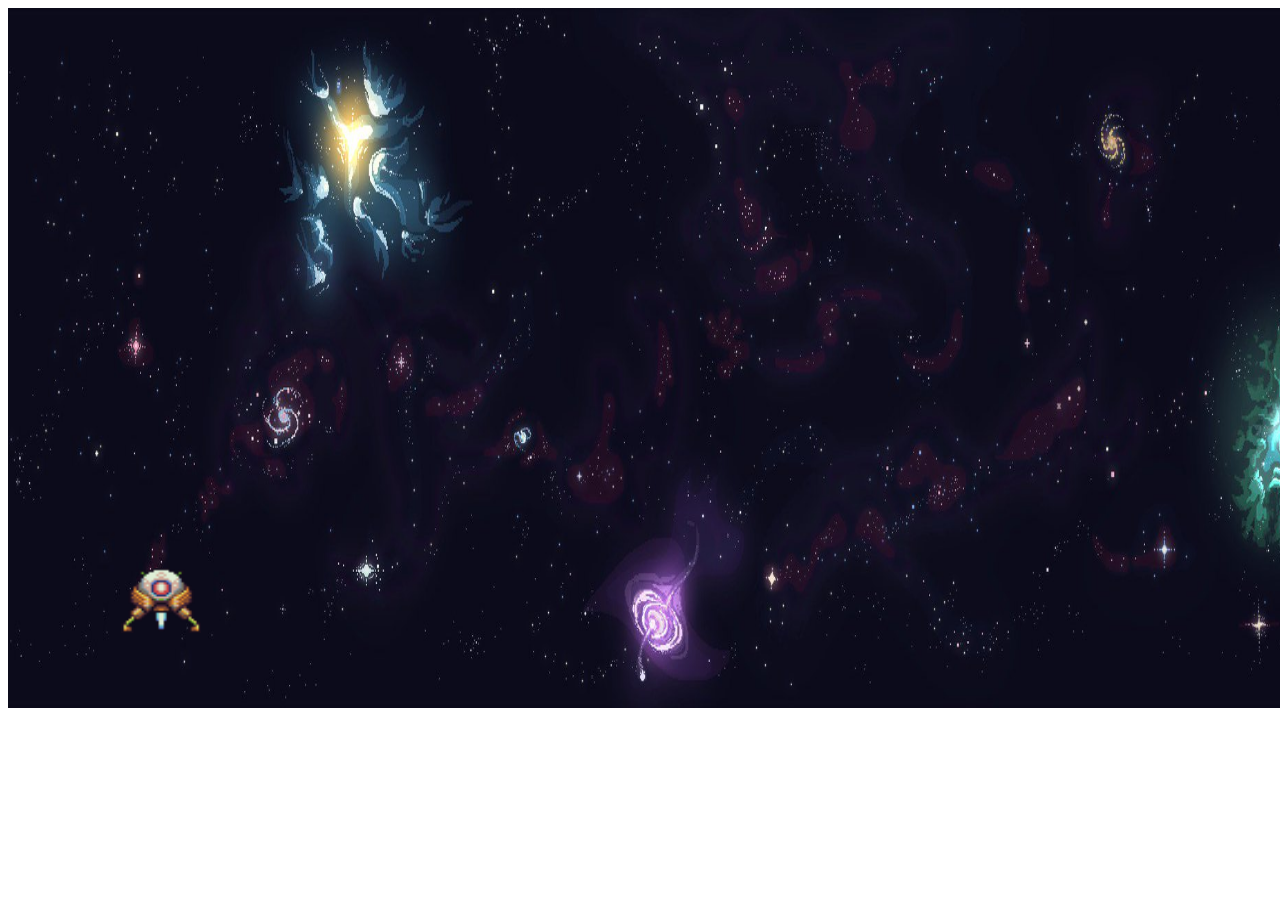
==== index.html @ 1d68c779 "first" ====
<!DOCTYPE html>
<html>
<head>
  <title>My Game</title>

  <script type="text/javascript" src="background.js"></script>
  <script type="text/javascript" src="bullet.js"></script>
  <script type="text/javascript" src="player.js"></script>
  <script type="text/javascript" src="obstacle.js"></script>
  <!-- <script type="text/javascript" src="obstacle2.js"></script> -->
  <script type="text/javascript" src="asteroids.js"></script>
  <script type="text/javascript" src="game.js"></script>

  <script type="text/javascript" src="index.js"></script>

  <link rel="stylesheet" type="text/css" href="style.css">
</head>
<body>
  <canvas id="canvas" width="1415" height="700"></canvas>
</body>
</html>
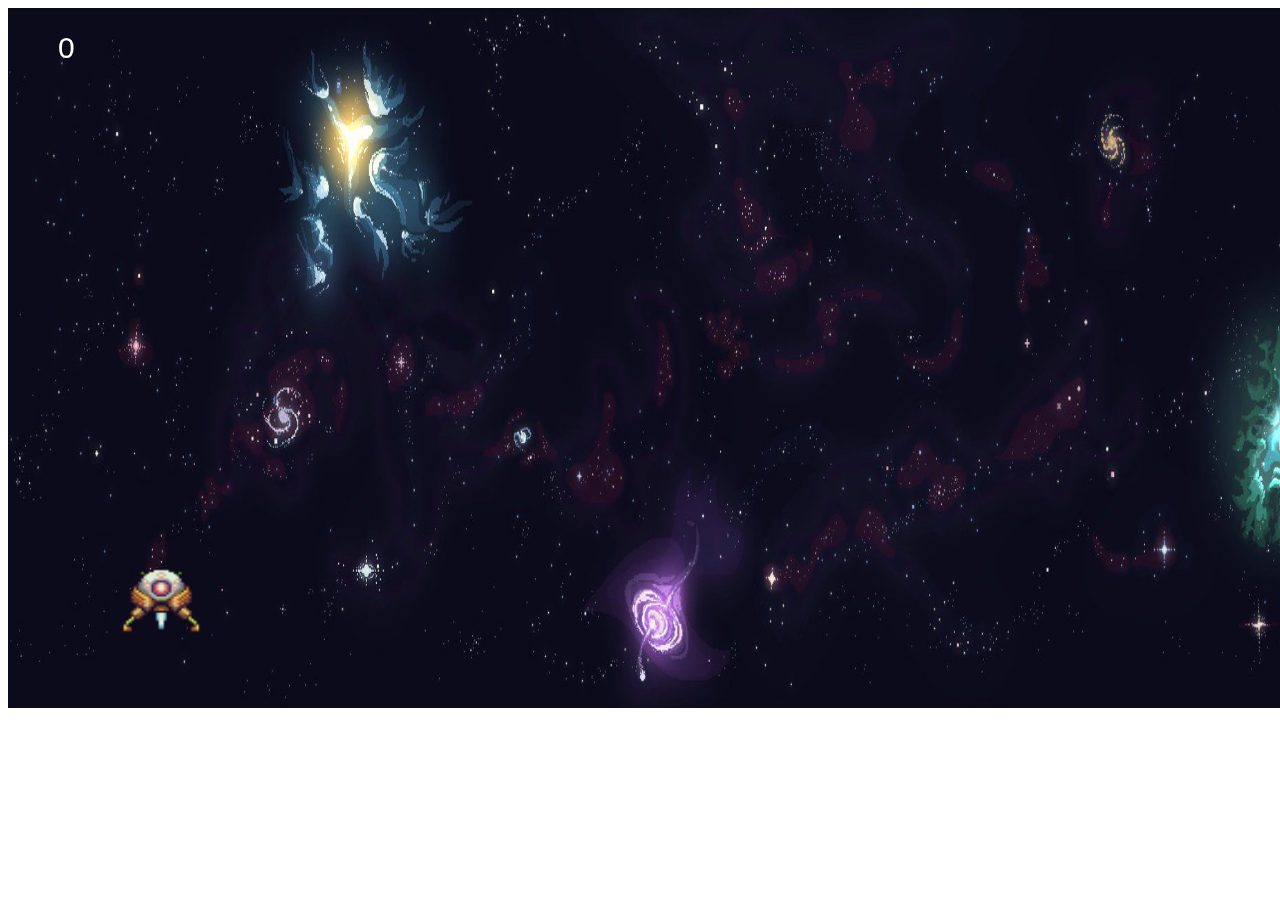
==== commit ba762794: "2nd commit" ====
--- a/index.html
+++ b/index.html
@@ -2,12 +2,13 @@
 <html>
 <head>
   <title>My Game</title>
-
+  <script type="text/javascript" src="obstacle.js"></script>
   <script type="text/javascript" src="background.js"></script>
   <script type="text/javascript" src="bullet.js"></script>
   <script type="text/javascript" src="player.js"></script>
-  <script type="text/javascript" src="obstacle.js"></script>
-  <!-- <script type="text/javascript" src="obstacle2.js"></script> -->
+  <script type="text/javascript" src="fire.js"></script> 
+  <script type="text/javascript" src="alien.js"></script> 
+  <script type="text/javascript" src="coins.js"></script> 
   <script type="text/javascript" src="asteroids.js"></script>
   <script type="text/javascript" src="game.js"></script>
 
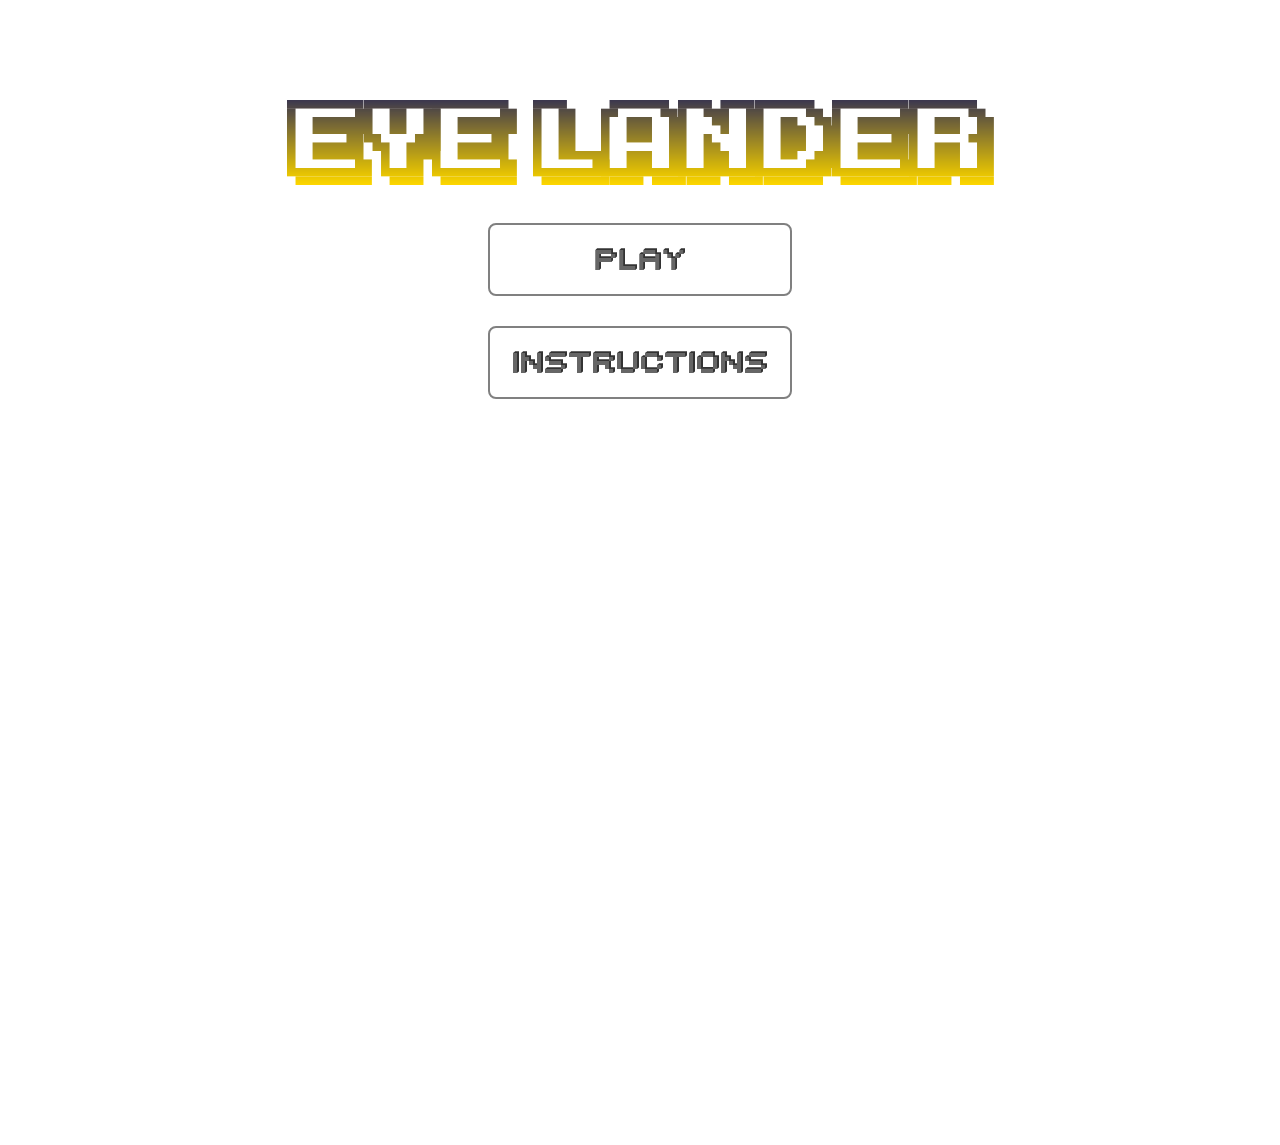
==== commit fe92d0fc: "3rd commit" ====
--- a/index.html
+++ b/index.html
@@ -2,21 +2,63 @@
 <html>
 <head>
   <title>My Game</title>
-  <script type="text/javascript" src="obstacle.js"></script>
-  <script type="text/javascript" src="background.js"></script>
-  <script type="text/javascript" src="bullet.js"></script>
-  <script type="text/javascript" src="player.js"></script>
-  <script type="text/javascript" src="fire.js"></script> 
-  <script type="text/javascript" src="alien.js"></script> 
-  <script type="text/javascript" src="coins.js"></script> 
-  <script type="text/javascript" src="asteroids.js"></script>
-  <script type="text/javascript" src="game.js"></script>
+  <script type="text/javascript" src="./javascript/obstacle.js"></script>
+  <script type="text/javascript" src="./javascript/background.js"></script>
+  <script type="text/javascript" src="./javascript/bullet.js"></script>
+  <script type="text/javascript" src="./javascript/player.js"></script>
+  <script type="text/javascript" src="./javascript/fire.js"></script> 
+  <script type="text/javascript" src="./javascript/alien.js"></script> 
+  <script type="text/javascript" src="./javascript/coins.js"></script> 
+  <script type="text/javascript" src="./javascript/asteroids.js"></script>
+  <script type="text/javascript" src="./javascript/game.js"></script>
 
-  <script type="text/javascript" src="index.js"></script>
+  <script type="text/javascript" src="./javascript/index.js"></script>
 
-  <link rel="stylesheet" type="text/css" href="style.css">
+  <link rel="stylesheet" type="text/css" href="./style/main.css">
+  <style>
+      body {
+        font-size: 2em;
+        text-align: center;
+      }
+      #main{
+        display: none;
+      }
+      #newGame, #creditBtn {
+        margin-top: 30px;
+        text-align: center;
+        vertical-align: middle;
+        border: 2px solid grey;
+        border-radius: 8px;
+        background-color: white;
+        font-size: 60px;
+        width: 5em;
+        margin: 30px auto;
+       
+      }
+      #logo{
+       margin-top: 100px;
+      }
+      #container{
+        background-image: url("img/wallpaper2you_242562.png");
+        background-repeat: no-repeat;
+        background-position: center;
+        background-attachment: fixed;
+        background-size: cover;
+        width: 100vw;
+        height: 100vh;
+      }
+    </style>
 </head>
+
 <body>
-  <canvas id="canvas" width="1415" height="700"></canvas>
+  <div class="container">
+      <div id="menu" class="">
+        <div id="logo"><img src="img/logomenu2.png"></div>
+        <div id="newGame"  onmouseover="this.style.backgroundColor = 'white'" onmouseout="this.style.backgroundColor = 'grey'"><img src="img/play.png"></div>
+        <div id="creditBtn" onmouseover="this.style.backgroundColor = 'white'" onmouseout="this.style.backgroundColor = 'grey'"><img src="img/instructions.png"></div>
+      </div>
+      <canvas id="canvas" width="1415" height="700">
+      </canvas>
+      </div>
 </body>
 </html>--- a/style/main.css
+++ b/style/main.css
@@ -0,0 +1,3 @@
+.hide {
+  display: none;
+}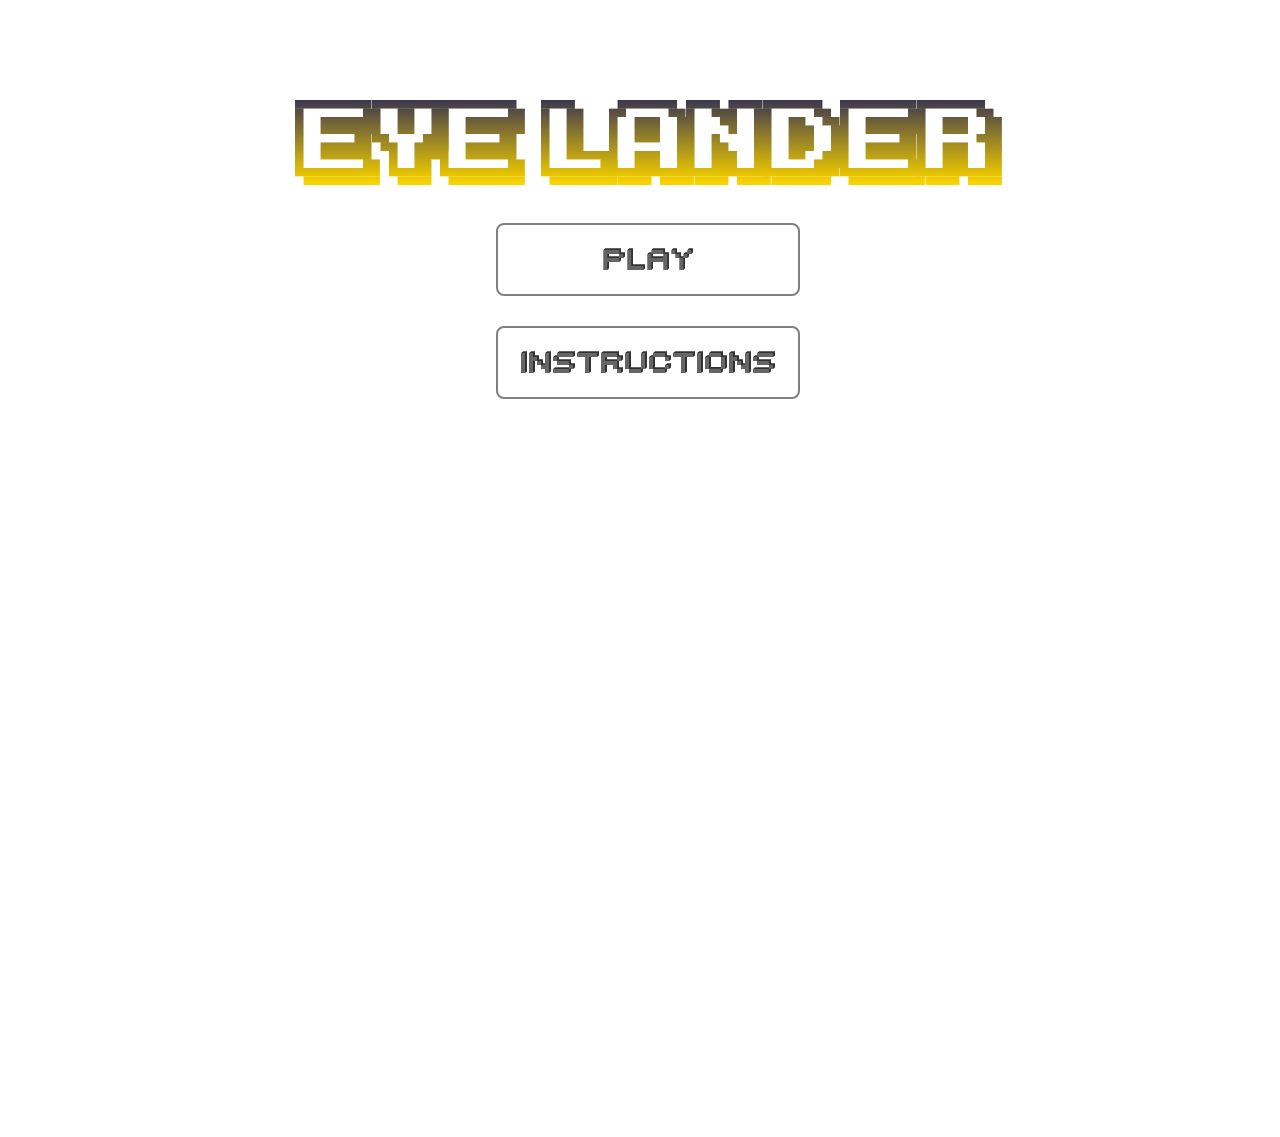
==== commit 8bed9596: "4 commit" ====
--- a/index.html
+++ b/index.html
@@ -15,50 +15,28 @@
   <script type="text/javascript" src="./javascript/index.js"></script>
 
   <link rel="stylesheet" type="text/css" href="./style/main.css">
-  <style>
-      body {
-        font-size: 2em;
-        text-align: center;
-      }
-      #main{
-        display: none;
-      }
-      #newGame, #creditBtn {
-        margin-top: 30px;
-        text-align: center;
-        vertical-align: middle;
-        border: 2px solid grey;
-        border-radius: 8px;
-        background-color: white;
-        font-size: 60px;
-        width: 5em;
-        margin: 30px auto;
-       
-      }
-      #logo{
-       margin-top: 100px;
-      }
-      #container{
-        background-image: url("img/wallpaper2you_242562.png");
-        background-repeat: no-repeat;
-        background-position: center;
-        background-attachment: fixed;
-        background-size: cover;
-        width: 100vw;
-        height: 100vh;
-      }
-    </style>
 </head>
-
 <body>
   <div class="container">
+    <audio id="BossBattle" src="./audio/area 1.ogg"> </audio>
+    <audio id="Lose" src="./audio/LOSE.ogg"> </audio>
+    <audio id="Coin" src="./audio/smb_coin.wav"> </audio>
+    <audio id="1-UP" src="./audio/smb_1-up.wav"> </audio>
+    <audio id="Damage" src=".//audio/NFF-alien-react.wav"> </audio>
+   
       <div id="menu" class="">
         <div id="logo"><img src="img/logomenu2.png"></div>
         <div id="newGame"  onmouseover="this.style.backgroundColor = 'white'" onmouseout="this.style.backgroundColor = 'grey'"><img src="img/play.png"></div>
         <div id="creditBtn" onmouseover="this.style.backgroundColor = 'white'" onmouseout="this.style.backgroundColor = 'grey'"><img src="img/instructions.png"></div>
       </div>
-      <canvas id="canvas" width="1415" height="700">
-      </canvas>
+      <canvas id="canvas" width="1415" height="700"></canvas>
       </div>
+      <div class="container2">
+          <div id="finalmenu" class="">
+        <div id="logito"><img src="img/gameover.png"></div>
+        <div id="newGame2"  onmouseover="this.style.backgroundColor = 'white'" onmouseout="this.style.backgroundColor = 'grey'"><img src="img/play.png"></div>
+      </div>
+      </div>
+   
 </body>
 </html>--- a/style/main.css
+++ b/style/main.css
@@ -1,3 +1,61 @@
 .hide {
   display: none;
+}
+
+.absolute {
+  display: absolute;
+}
+body {
+  font-size: 2em;
+  text-align: center;
+}
+#main{
+  display: none;
+}
+#newGame, #creditBtn {
+  margin-top: 30px;
+  text-align: center;
+  vertical-align: middle;
+  border: 2px solid grey;
+  border-radius: 8px;
+  background-color: white;
+  font-size: 60px;
+  width: 5em;
+  margin: 30px auto;
+ 
+}
+#logo{
+ margin-top: 100px;
+}
+.container{
+  background-image: url("img/wallpaper2you_242562.png");
+  background-repeat: no-repeat;
+  background-position: center;
+  background-attachment: fixed;
+  background-size: cover;
+  width: 100vw;
+  height: 100vh;
+}
+
+.container {
+  display: absolute;
+  background-image: url("img/wallpaper2you_242562.png");
+  background-repeat: no-repeat;
+  background-position: center;
+  background-attachment: fixed;
+  background-size: cover;
+  width: 100vw;
+  height: 100vh;
+}
+
+#newGame2 {
+  margin-top: 30px;
+  text-align: center;
+  vertical-align: middle;
+  border: 2px solid grey;
+  border-radius: 8px;
+  background-color: white;
+  font-size: 60px;
+  width: 5em;
+  margin: 30px auto;
 }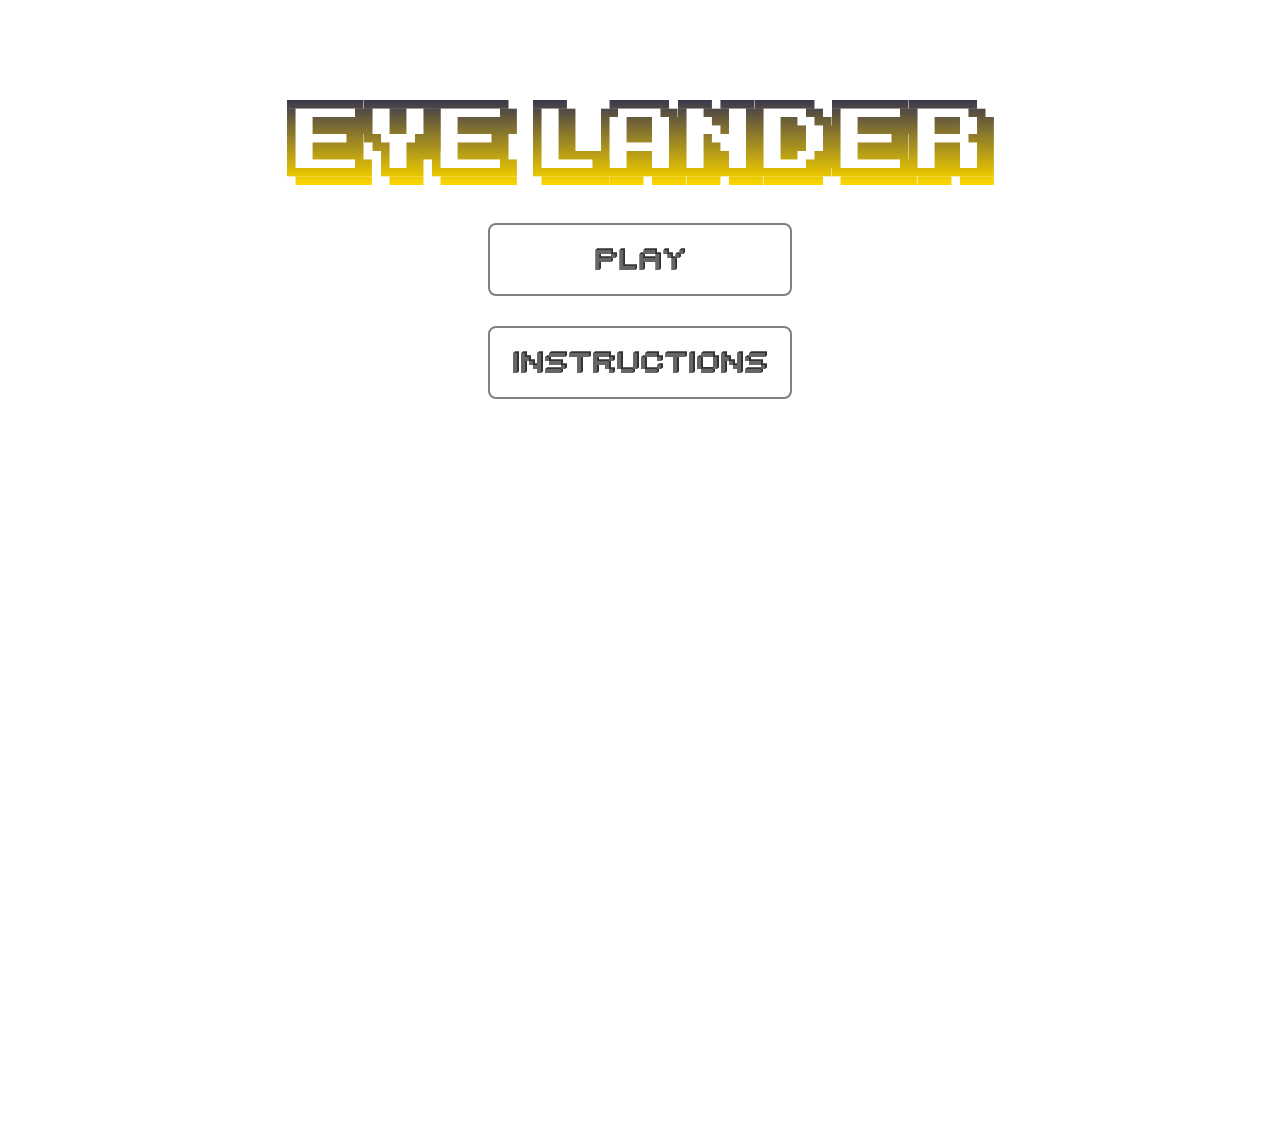
==== commit 67594f36: "6 commit" ====
--- a/index.html
+++ b/index.html
@@ -9,7 +9,7 @@
   <script type="text/javascript" src="./javascript/fire.js"></script> 
   <script type="text/javascript" src="./javascript/alien.js"></script> 
   <script type="text/javascript" src="./javascript/coins.js"></script> 
-  <script type="text/javascript" src="./javascript/asteroids.js"></script>
+  <script type="text/javascript" src="./javascript/live.js"></script>
   <script type="text/javascript" src="./javascript/game.js"></script>
 
   <script type="text/javascript" src="./javascript/index.js"></script>
@@ -31,8 +31,8 @@
       </div>
       <canvas id="canvas" width="1415" height="700"></canvas>
       </div>
-      <div class="container2">
-          <div id="finalmenu" class="">
+      <div id="container2">
+          <div id="finalmenu">
         <div id="logito"><img src="img/gameover.png"></div>
         <div id="newGame2"  onmouseover="this.style.backgroundColor = 'white'" onmouseout="this.style.backgroundColor = 'grey'"><img src="img/play.png"></div>
       </div>
--- a/style/main.css
+++ b/style/main.css
@@ -7,6 +7,8 @@
 }
 body {
   font-size: 2em;
+  margin: 0;
+  padding: 0;
   text-align: center;
 }
 #main{
@@ -28,24 +30,15 @@
  margin-top: 100px;
 }
 .container{
-  background-image: url("img/wallpaper2you_242562.png");
-  background-repeat: no-repeat;
-  background-position: center;
-  background-attachment: fixed;
-  background-size: cover;
   width: 100vw;
   height: 100vh;
 }
 
-.container {
-  display: absolute;
-  background-image: url("img/wallpaper2you_242562.png");
-  background-repeat: no-repeat;
-  background-position: center;
-  background-attachment: fixed;
-  background-size: cover;
+#container2 {
+  display: none;
   width: 100vw;
   height: 100vh;
+  margin-top: 100px;
 }
 
 #newGame2 {
@@ -58,4 +51,4 @@
   font-size: 60px;
   width: 5em;
   margin: 30px auto;
-}+}
